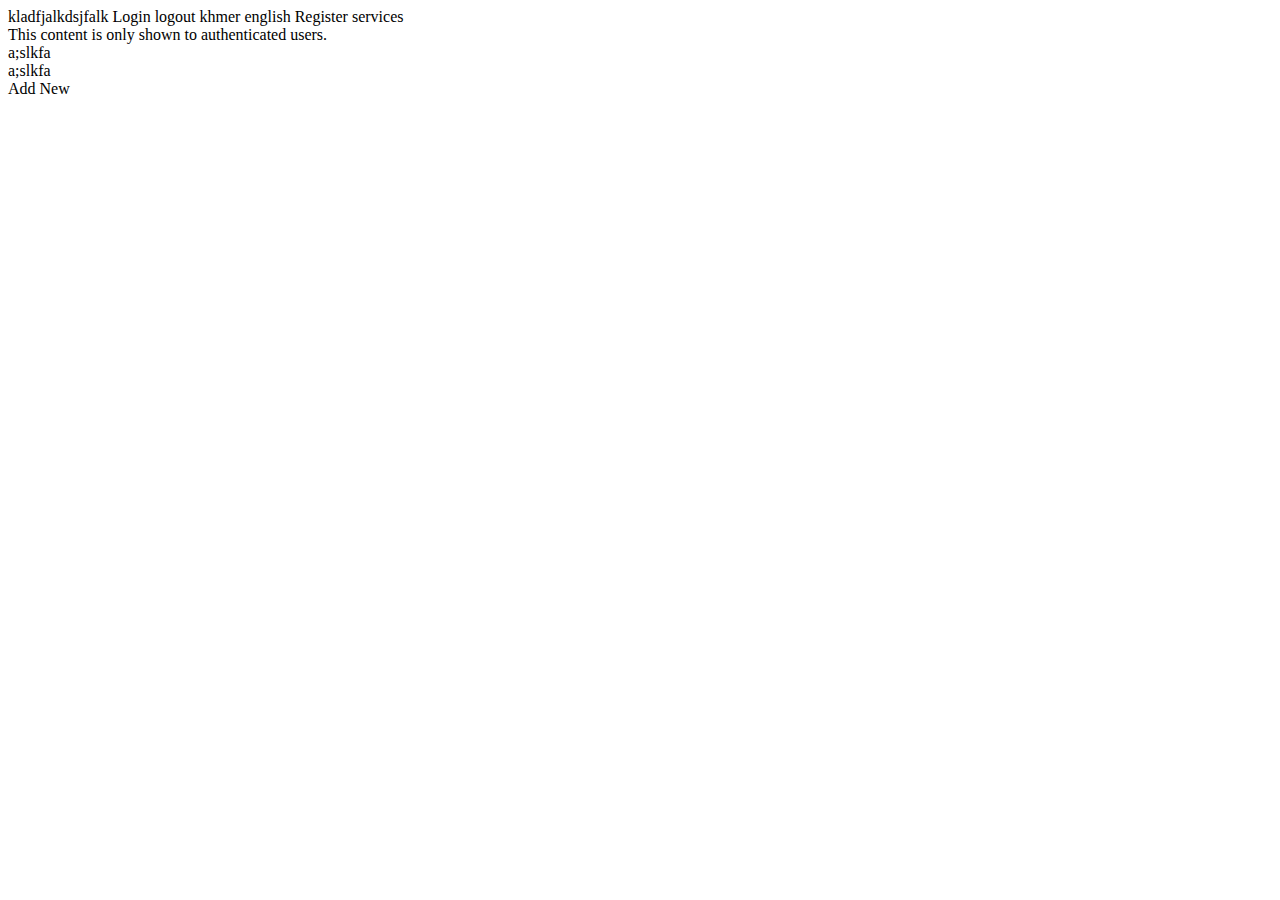
==== finding/src/main/resources/templates/views/index.html @ e34addae "asdfasfd" ====
<!DOCTYPE html>
<html xmlns:th="https://www.thymeleaf.org"
	xmlns:sec="https://www.thymeleaf.org/thymeleaf-extras-springsecurity4">
<head>
<meta charset="EUC-KR">
<title>Insert title here</title>
<script src="https://ajax.googleapis.com/ajax/libs/jquery/3.3.1/jquery.min.js"></script>
<script type="text/javascript" th:src="@{/js/lib/jquery.form.min.js}"></script>
</head>
<body>
	kladfjalkdsjfalk
	<a th:href="@{/{url}/login?redictUrl={redict}(url=${session.URL_LOCATION_DEFAULT},redict=${session.URL_CHANGE_LEANGUAGE})}">Login</a>
	<a th:href="@{/{url}/logout(url=${session.URL_LOCATION_DEFAULT})}">logout</a>
	<a th:href="@{/kh/{url}(url=${session.URL_CHANGE_LEANGUAGE})}">khmer</a>
	<a th:href="@{/en/{url}(url=${session.URL_CHANGE_LEANGUAGE})}">english</a>
	<a th:href="@{/{url}/register(url=${session.URL_LOCATION_DEFAULT})}">Register</a>
	<a th:href="@{/{url}/service.html(url=${session.URL_LOCATION_DEFAULT})}">services</a>
	<div sec:authorize="isAuthenticated()">
	  This content is only shown to authenticated users.
	 	  <div th:text="${session.ENTITY_USER.password}">
			a;slkfa
		 </div>
		 <div th:if="${not #lists.isEmpty(session.ENTITY_USER.services)}">
			a;slkfa
		 </div > 
		 <div th:if="${#lists.size(session.ENTITY_USER.services) < 3}">
		 	Add New
		 </div> 
	</div>
<!-- 	<div sec:authorize="hasRole('ROLE_ADMIN')">
	  This content is only shown to administrators.
	</div> -->
	<!-- <div sec:authorize="hasRole('ROLE_USER')">
	  This content is only shown to users.
	  <span sec:authentication="principal.services"></span>
	</div> -->
	

	
	
	
</body> 
</html>
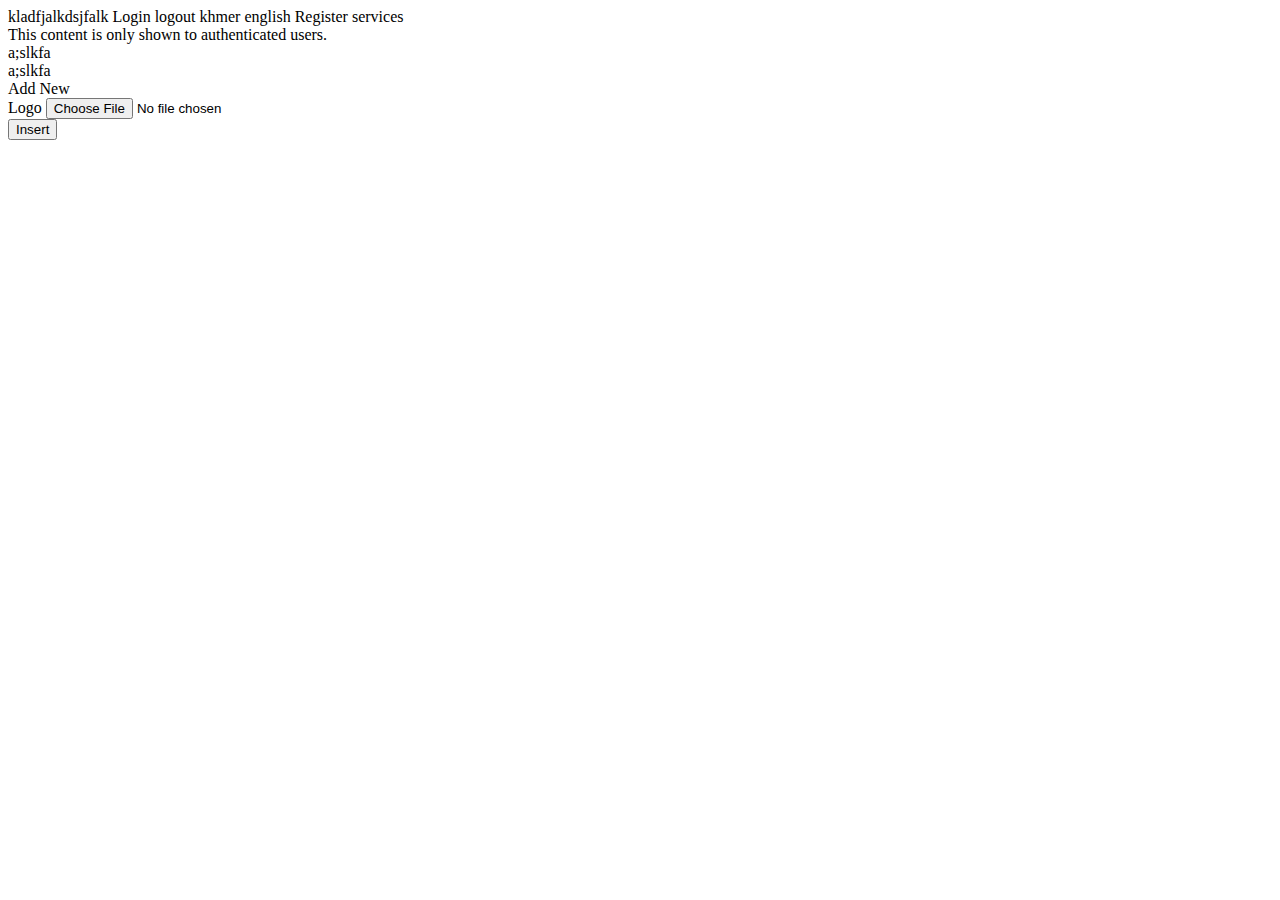
==== commit 361ed459: "asf" ====
--- a/finding/src/main/resources/templates/views/index.html
+++ b/finding/src/main/resources/templates/views/index.html
@@ -35,7 +35,34 @@
 	  <span sec:authentication="principal.services"></span>
 	</div> -->
 	
-
+	<form th:action="@{/}" th:method="POST" id="frm-login" enctype="multipart/form-data"> 
+		
+		<!-- <label >Title</label>
+		<input type="text" name="title"><br>
+		<label >Sub Title</label>
+		<input type="text" name="sub_title"><br> -->
+		<label >Logo</label>
+		<input type="file" name="file"><br>
+	  <!--   <label >Service</label>
+		<input type="text" name="service"><br>
+		
+		<label >Phone Number</label>
+		<input type="text" name="phone_nm"><br>
+		<label >E mail </label>
+		<input type="text" name="email"><br>		
+		<label >Address</label>
+		<input type="text" name="address"><br>
+		<label >Web Site</label>
+		<input type="text" name="website"><br>
+		<label >Work Time</label>
+		<input type="text" name="work_tm"><br>
+		<label >Work Day</label>
+		<input type="text" name="work_day"><br>		
+		<label >Description</label>
+		<input type="text" name="description"><br> -->
+		<!-- <a href="javascript:" class="btn_login" id="btnSave">Save</a> -->
+		<input type="submit" value="Insert">
+</form>
 	
 	
 	
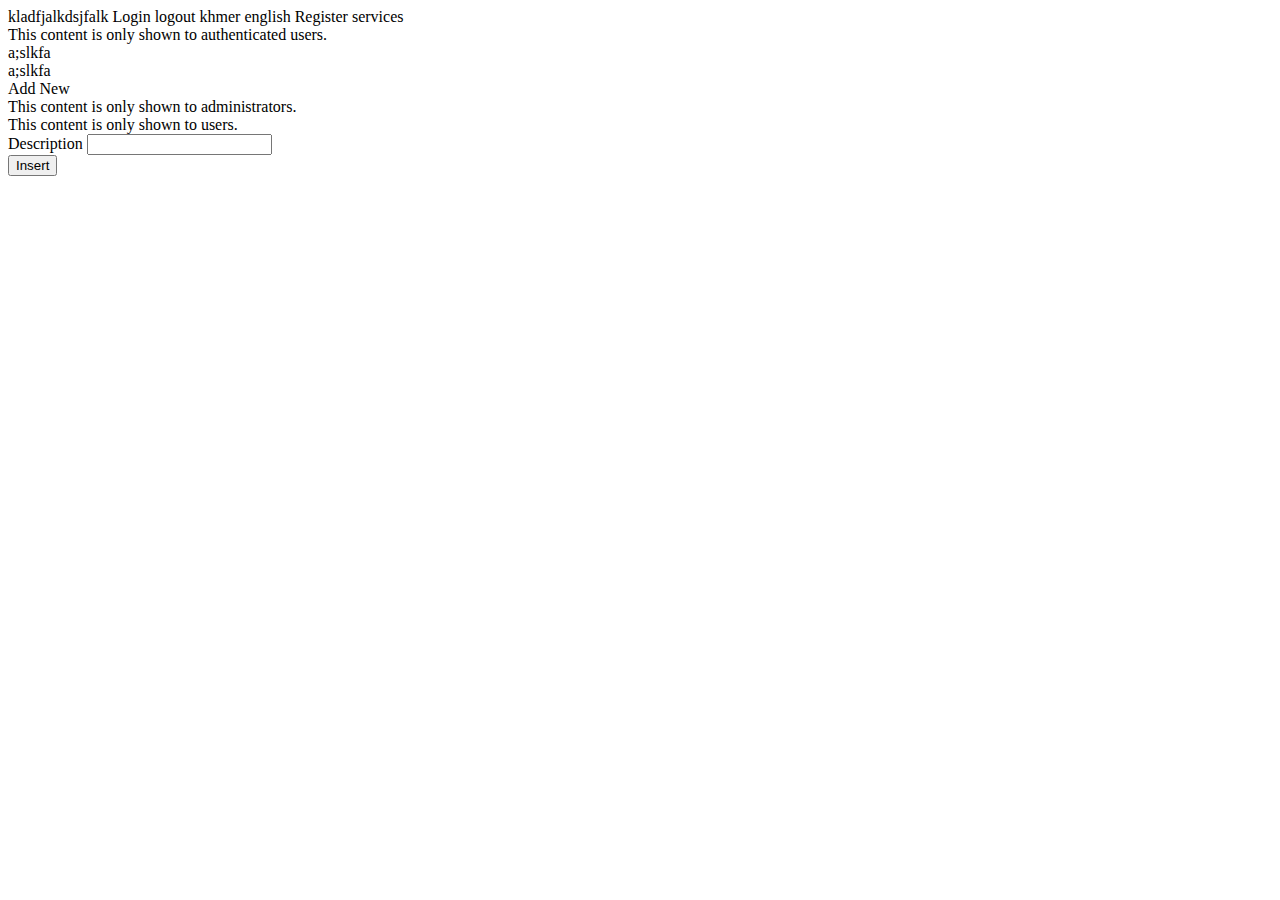
==== commit d754d2a0: "asdfas" ====
--- a/finding/src/main/resources/templates/views/index.html
+++ b/finding/src/main/resources/templates/views/index.html
@@ -14,7 +14,7 @@
 	<a th:href="@{/kh/{url}(url=${session.URL_CHANGE_LEANGUAGE})}">khmer</a>
 	<a th:href="@{/en/{url}(url=${session.URL_CHANGE_LEANGUAGE})}">english</a>
 	<a th:href="@{/{url}/register(url=${session.URL_LOCATION_DEFAULT})}">Register</a>
-	<a th:href="@{/{url}/service.html(url=${session.URL_LOCATION_DEFAULT})}">services</a>
+	<a th:href="@{/{url}/services(url=${session.URL_LOCATION_DEFAULT})}">services</a>
 	<div sec:authorize="isAuthenticated()">
 	  This content is only shown to authenticated users.
 	 	  <div th:text="${session.ENTITY_USER.password}">
@@ -27,43 +27,21 @@
 		 	Add New
 		 </div> 
 	</div>
-<!-- 	<div sec:authorize="hasRole('ROLE_ADMIN')">
+ 	<div sec:authorize="hasRole('ADMIN')">
 	  This content is only shown to administrators.
-	</div> -->
-	<!-- <div sec:authorize="hasRole('ROLE_USER')">
+	</div> 
+	 <div sec:authorize="hasRole('USER')">
 	  This content is only shown to users.
 	  <span sec:authentication="principal.services"></span>
-	</div> -->
+	</div> 
 	
-	<form th:action="@{/}" th:method="POST" id="frm-login" enctype="multipart/form-data"> 
+	<form th:action="@{/{url}/userinfo/serviceNew(url=${session.URL_LOCATION_DEFAULT})}" th:method="POST" id="frm-login" enctype="multipart/form-data"> 
 		
-		<!-- <label >Title</label>
-		<input type="text" name="title"><br>
-		<label >Sub Title</label>
-		<input type="text" name="sub_title"><br> -->
-		<label >Logo</label>
-		<input type="file" name="file"><br>
-	  <!--   <label >Service</label>
-		<input type="text" name="service"><br>
 		
-		<label >Phone Number</label>
-		<input type="text" name="phone_nm"><br>
-		<label >E mail </label>
-		<input type="text" name="email"><br>		
-		<label >Address</label>
-		<input type="text" name="address"><br>
-		<label >Web Site</label>
-		<input type="text" name="website"><br>
-		<label >Work Time</label>
-		<input type="text" name="work_tm"><br>
-		<label >Work Day</label>
-		<input type="text" name="work_day"><br>		
 		<label >Description</label>
-		<input type="text" name="description"><br> -->
-		<!-- <a href="javascript:" class="btn_login" id="btnSave">Save</a> -->
+		<input type="text" name="description"><br> 
 		<input type="submit" value="Insert">
-</form>
-	
+	</form>
 	
 	
 </body> 
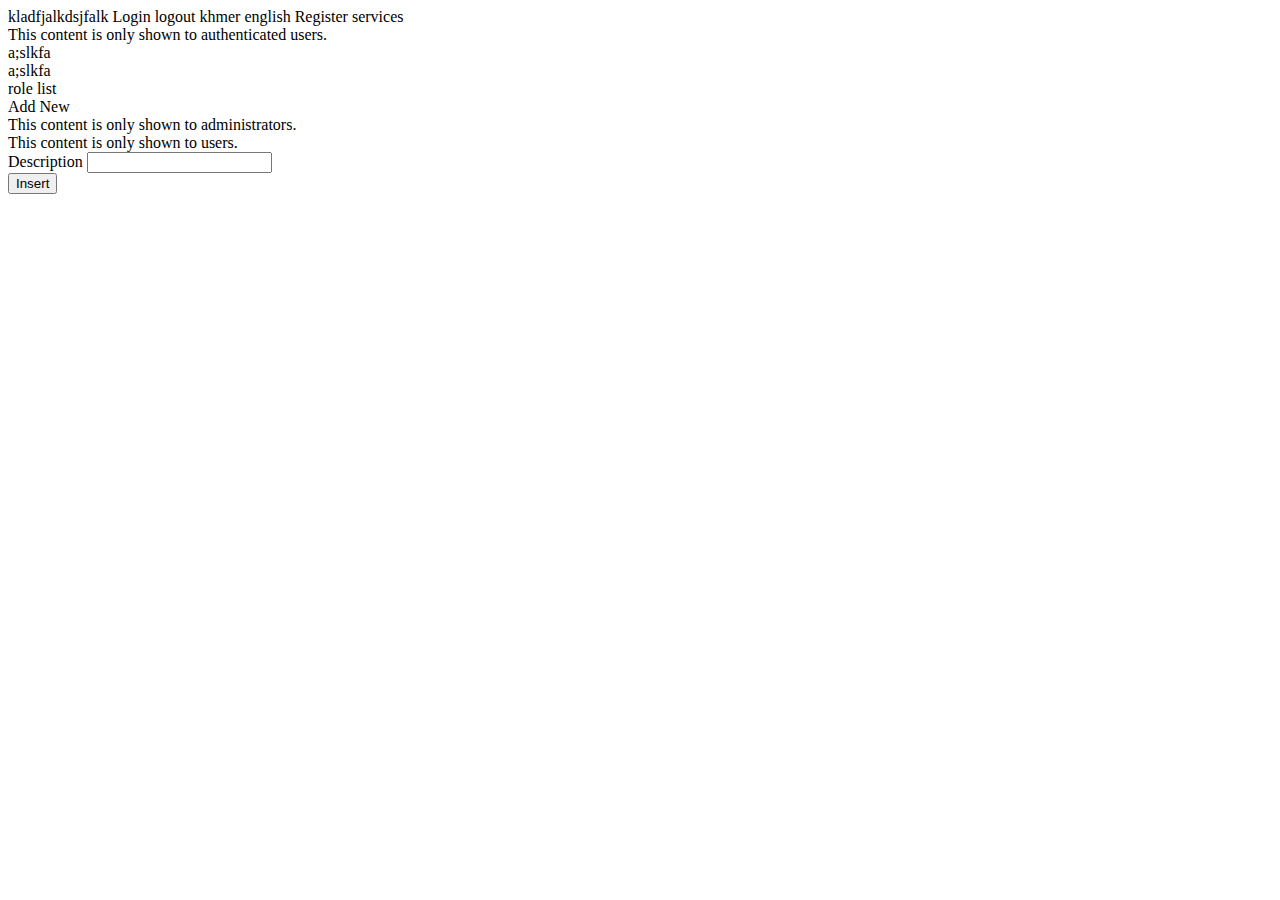
==== commit 5c701b80: "asfsaf" ====
--- a/finding/src/main/resources/templates/views/index.html
+++ b/finding/src/main/resources/templates/views/index.html
@@ -9,33 +9,37 @@
 </head>
 <body>
 	kladfjalkdsjfalk
-	<a th:href="@{/{url}/login?redictUrl={redict}(url=${session.URL_LOCATION_DEFAULT},redict=${session.URL_CHANGE_LEANGUAGE})}">Login</a>
+	<a th:href="@{/login?redictUrl={redict}(redict=${session.URL_CHANGE_LEANGUAGE})}">Login</a>
 	<a th:href="@{/{url}/logout(url=${session.URL_LOCATION_DEFAULT})}">logout</a>
 	<a th:href="@{/kh/{url}(url=${session.URL_CHANGE_LEANGUAGE})}">khmer</a>
 	<a th:href="@{/en/{url}(url=${session.URL_CHANGE_LEANGUAGE})}">english</a>
 	<a th:href="@{/{url}/register(url=${session.URL_LOCATION_DEFAULT})}">Register</a>
-	<a th:href="@{/{url}/services(url=${session.URL_LOCATION_DEFAULT})}">services</a>
+	<a th:href="@{/{url}/userinfo/services(url=${session.URL_LOCATION_DEFAULT})}">services</a>
 	<div sec:authorize="isAuthenticated()">
 	  This content is only shown to authenticated users.
-	 	  <div th:text="${session.ENTITY_USER.password}">
+	 	  <div th:text="${session.ENTITY_USER.authorities[0].role_name}">
 			a;slkfa
 		 </div>
 		 <div th:if="${not #lists.isEmpty(session.ENTITY_USER.services)}">
 			a;slkfa
 		 </div > 
+		  <div th:if="${not #lists.isEmpty(session.ENTITY_USER.authorities)}">
+			role list
+			<div></div>
+		 </div >
 		 <div th:if="${#lists.size(session.ENTITY_USER.services) < 3}">
 		 	Add New
 		 </div> 
 	</div>
- 	<div sec:authorize="hasRole('ADMIN')">
+ 	<div sec:authorize="hasRole('ROLE_ADMIN')">
 	  This content is only shown to administrators.
 	</div> 
-	 <div sec:authorize="hasRole('USER')">
+	 <div sec:authorize="hasRole('ROLE_USER')">
 	  This content is only shown to users.
 	  <span sec:authentication="principal.services"></span>
 	</div> 
 	
-	<form th:action="@{/{url}/userinfo/serviceNew(url=${session.URL_LOCATION_DEFAULT})}" th:method="POST" id="frm-login" enctype="multipart/form-data"> 
+	<form th:action="@{/{url}/serviceNew(url=${session.URL_LOCATION_DEFAULT})}" th:method="POST" id="frm-login" enctype="multipart/form-data"> 
 		
 		
 		<label >Description</label>
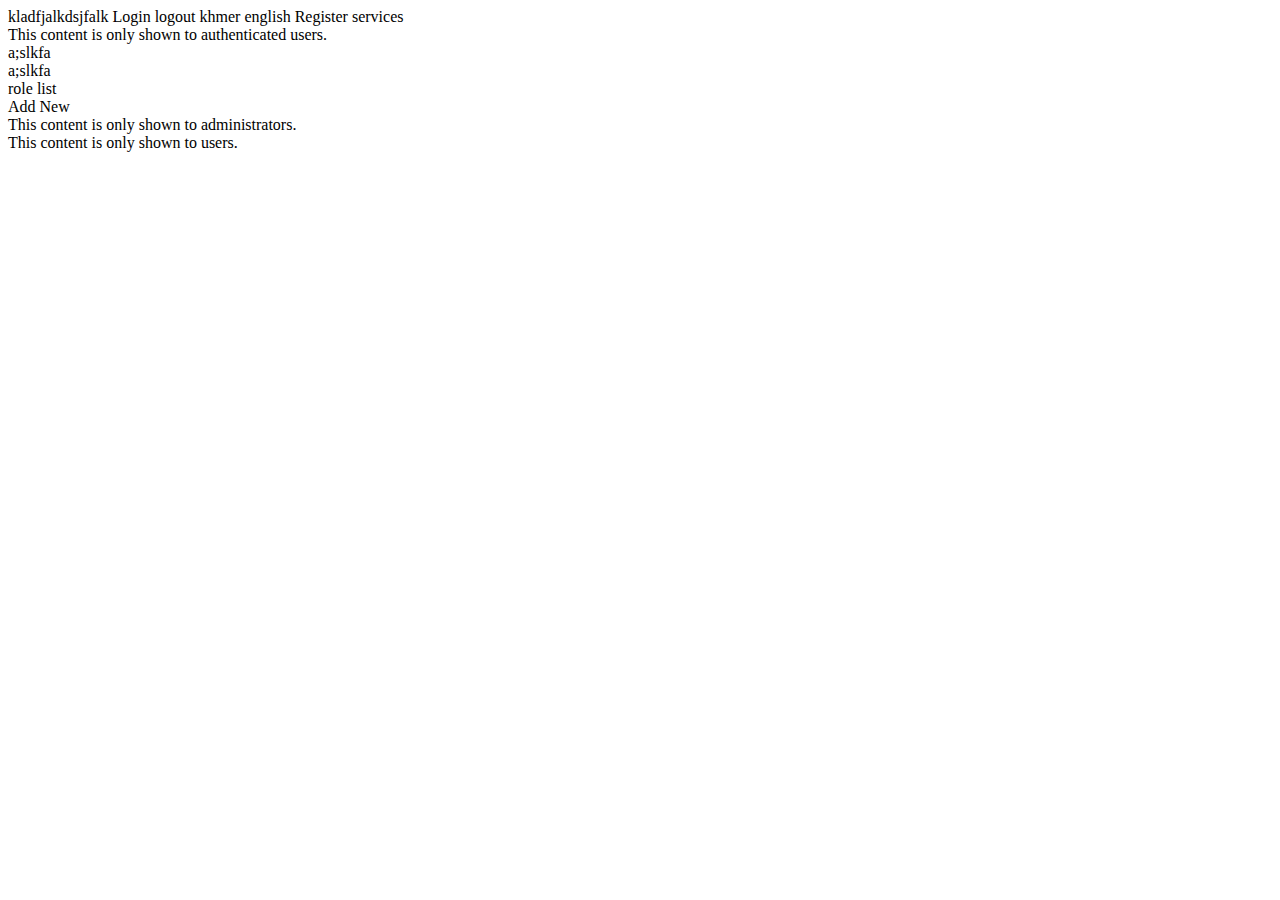
==== commit d025c23d: "sadfasf" ====
--- a/finding/src/main/resources/templates/views/index.html
+++ b/finding/src/main/resources/templates/views/index.html
@@ -39,14 +39,5 @@
 	  <span sec:authentication="principal.services"></span>
 	</div> 
 	
-	<form th:action="@{/{url}/serviceNew(url=${session.URL_LOCATION_DEFAULT})}" th:method="POST" id="frm-login" enctype="multipart/form-data"> 
-		
-		
-		<label >Description</label>
-		<input type="text" name="description"><br> 
-		<input type="submit" value="Insert">
-	</form>
-	
-	
 </body> 
 </html>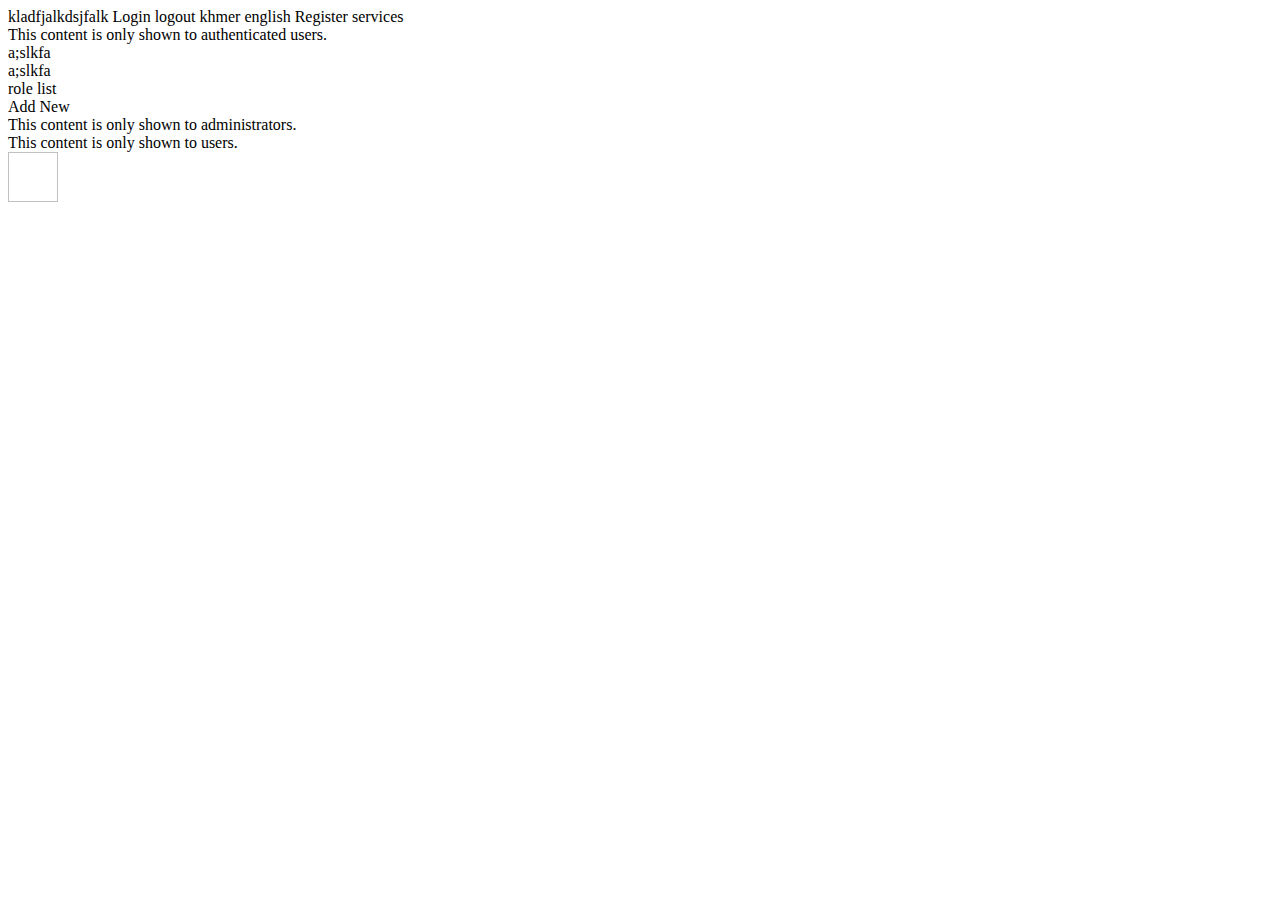
==== commit fc21d962: "sdfsafd" ====
--- a/finding/src/main/resources/templates/views/index.html
+++ b/finding/src/main/resources/templates/views/index.html
@@ -38,6 +38,6 @@
 	  This content is only shown to users.
 	  <span sec:authentication="principal.services"></span>
 	</div> 
-	
+	<img alt="" th:src="@{/images/profiles/20180515143757630.jpg}" width="50" height="50">
 </body> 
 </html>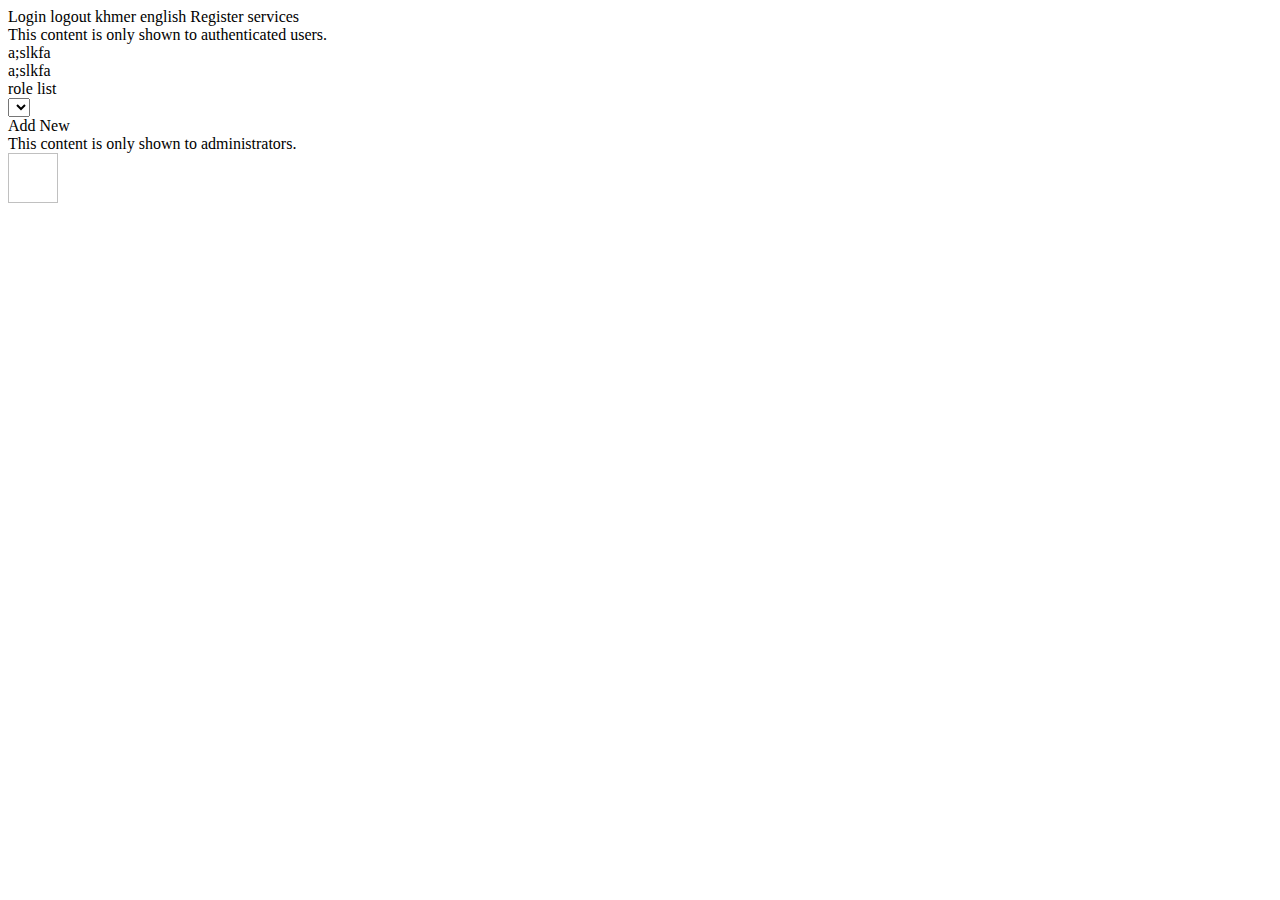
==== commit 9a19581f: "dsfasd" ====
--- a/finding/src/main/resources/templates/views/index.html
+++ b/finding/src/main/resources/templates/views/index.html
@@ -8,7 +8,6 @@
 <script type="text/javascript" th:src="@{/js/lib/jquery.form.min.js}"></script>
 </head>
 <body>
-	kladfjalkdsjfalk
 	<a th:href="@{/login?redictUrl={redict}(redict=${session.URL_CHANGE_LEANGUAGE})}">Login</a>
 	<a th:href="@{/{url}/logout(url=${session.URL_LOCATION_DEFAULT})}">logout</a>
 	<a th:href="@{/kh/{url}(url=${session.URL_CHANGE_LEANGUAGE})}">khmer</a>
@@ -25,19 +24,22 @@
 		 </div > 
 		  <div th:if="${not #lists.isEmpty(session.ENTITY_USER.authorities)}">
 			role list
-			<div></div>
+		   <div>
+		   		<select>
+		   			  <option th:each="service : ${session.ENTITY_USER.services}" th:value="${service.service_cd}" th:text="${service.title}"></option>
+		   		</select>
+		   		
+		   </div>
 		 </div >
 		 <div th:if="${#lists.size(session.ENTITY_USER.services) < 3}">
 		 	Add New
 		 </div> 
+		 
 	</div>
  	<div sec:authorize="hasRole('ROLE_ADMIN')">
 	  This content is only shown to administrators.
 	</div> 
-	 <div sec:authorize="hasRole('ROLE_USER')">
-	  This content is only shown to users.
-	  <span sec:authentication="principal.services"></span>
-	</div> 
+
 	<img alt="" th:src="@{/images/profiles/20180515143757630.jpg}" width="50" height="50">
 </body> 
 </html>